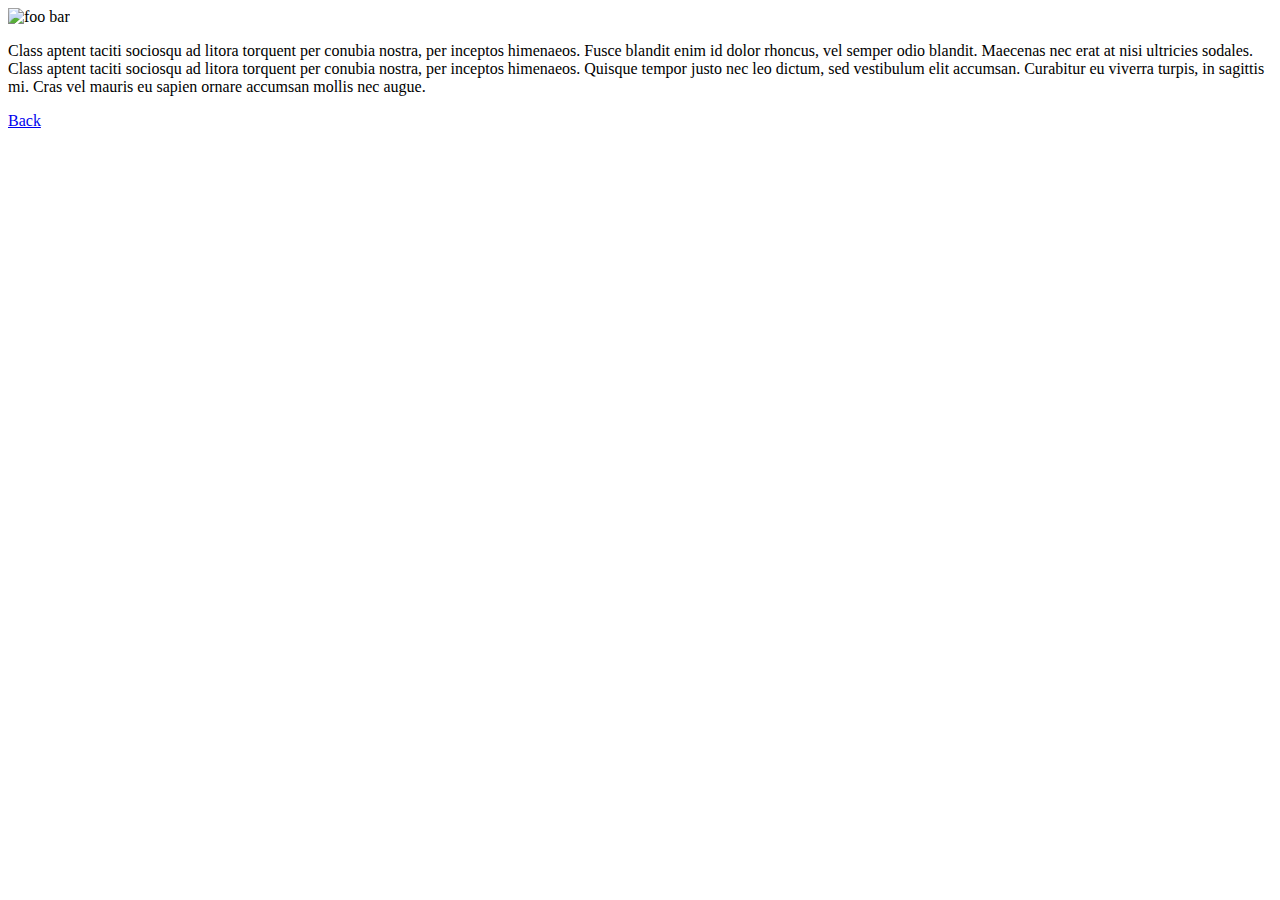
==== about.html @ 705fcf46 "1" ====
<!DOCTYPE html>
<html lang="en">
<head>
    <meta charset="UTF-8">
    <meta name="viewport" content="width=device-width, initial-scale=1.0">
    <title>About</title>
</head>
<body>
    <img src="https://upload.wikimedia.org/wikipedia/commons/thumb/d/d9/Node.js_logo.svg/1200px-Node.js_logo.svg.png" alt="foo bar">
    <p>
        Class aptent taciti sociosqu ad litora torquent per conubia nostra, per inceptos himenaeos. Fusce blandit enim id dolor rhoncus, vel semper odio blandit. Maecenas nec erat at nisi ultricies sodales. Class aptent taciti sociosqu ad litora torquent per conubia nostra, per inceptos himenaeos. Quisque tempor justo nec leo dictum, sed vestibulum elit accumsan. Curabitur eu viverra turpis, in sagittis mi. Cras vel mauris eu sapien ornare accumsan mollis nec augue.
    </p>
    <a href="/index.html">Back</a>
</body>
</html>
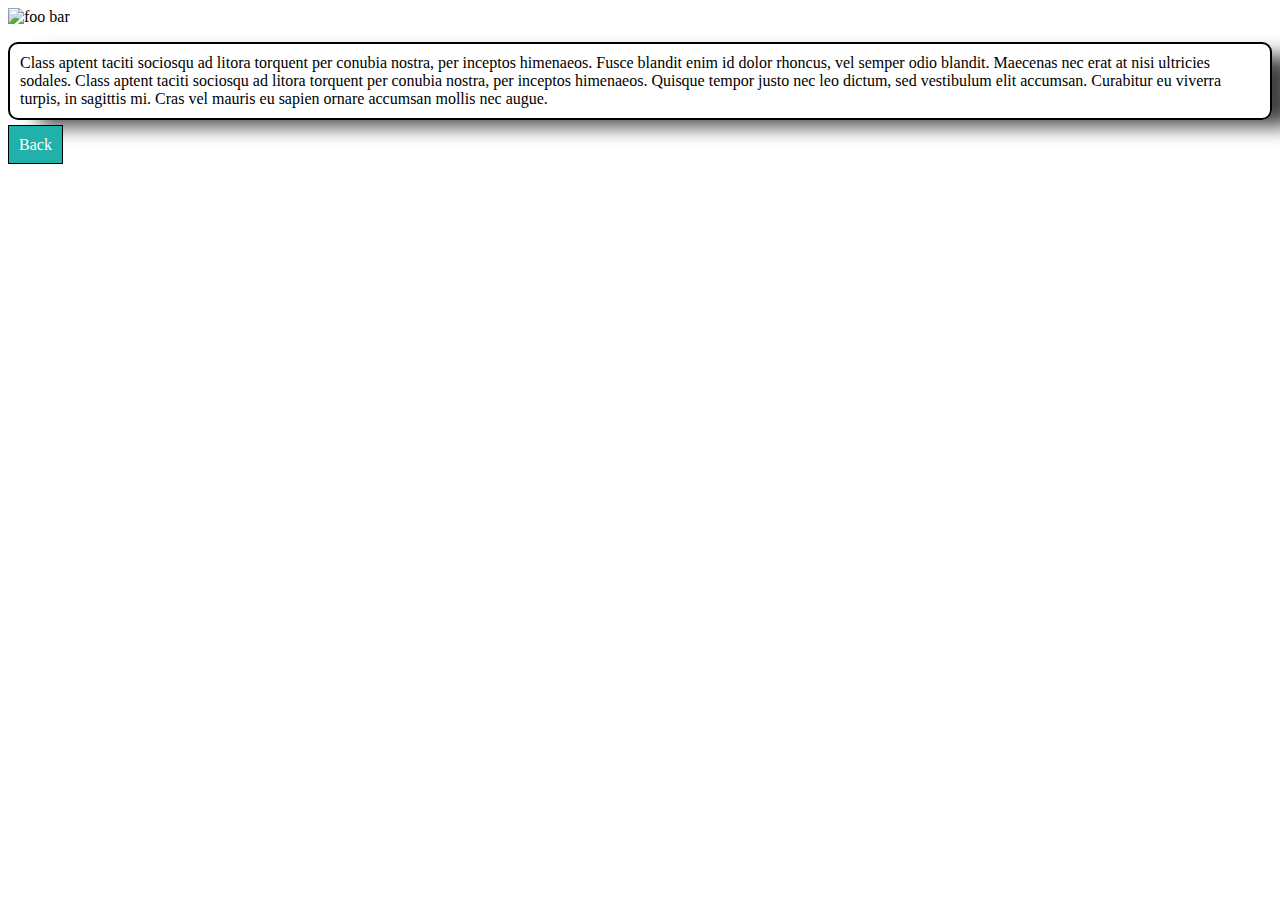
==== commit 95b3ee02: "2-h" ====
--- a/about.html
+++ b/about.html
@@ -4,6 +4,35 @@
     <meta charset="UTF-8">
     <meta name="viewport" content="width=device-width, initial-scale=1.0">
     <title>About</title>
+    <style>
+        img {
+            width: 100%;
+        }
+
+        p {
+            border: 2px solid black;
+            padding: 10px;
+            border-radius: 10px;
+            box-shadow: 27px 10px 20px -4px rgba(0,0,0,0.75);
+        }
+
+        a {
+            border: 1px black solid;
+            width: 100px;
+            padding: 10px;
+            text-align: center;
+            text-decoration: none;
+            margin: 10px 0;
+            background-color: lightseagreen;
+            color: white;
+            transition: 0.3s;
+        }
+
+        a:hover,
+        a:focus {
+            background-color: black;
+        }
+    </style>
 </head>
 <body>
     <img src="https://upload.wikimedia.org/wikipedia/commons/thumb/d/d9/Node.js_logo.svg/1200px-Node.js_logo.svg.png" alt="foo bar">
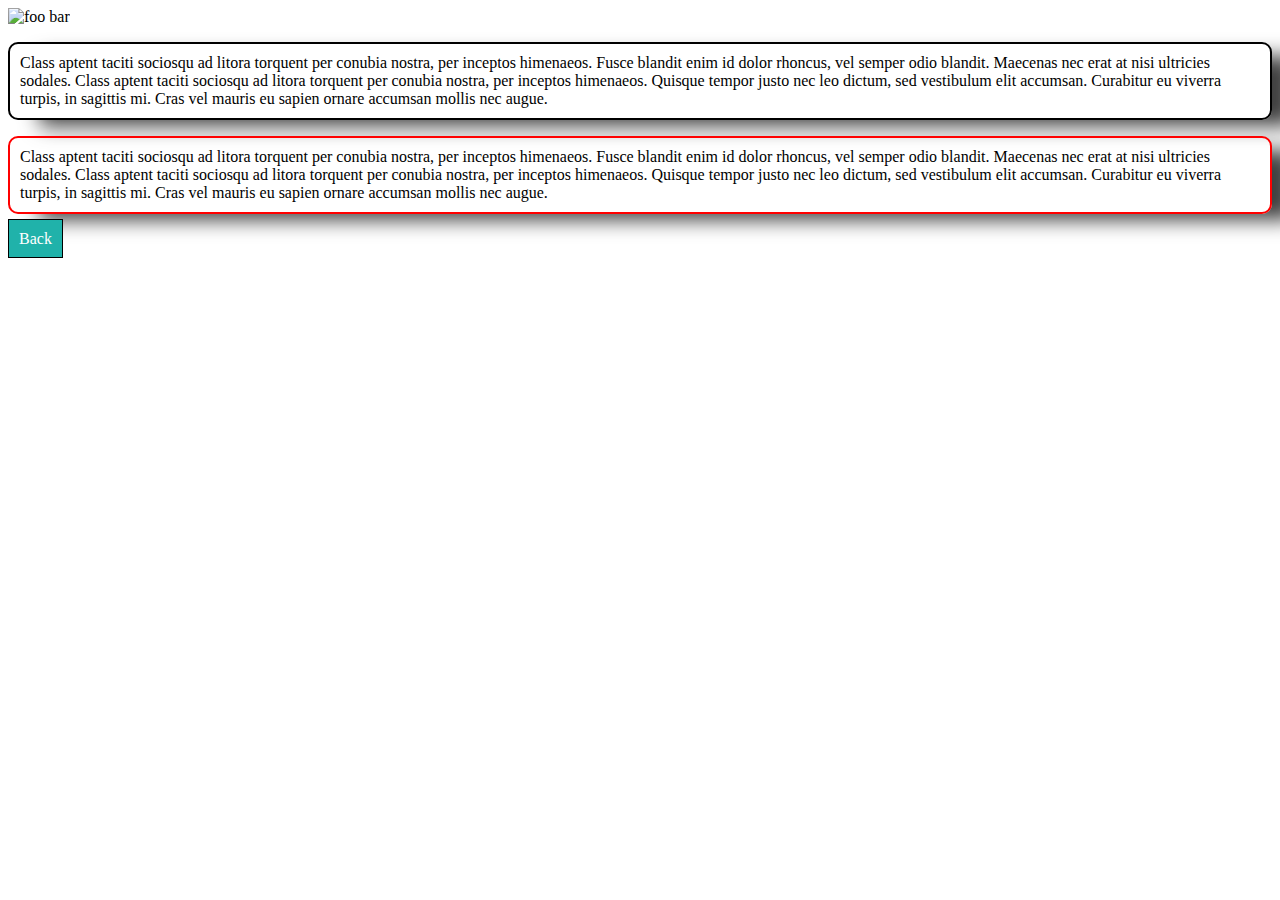
==== commit c56a1931: "2-i" ====
--- a/about.html
+++ b/about.html
@@ -4,41 +4,22 @@
     <meta charset="UTF-8">
     <meta name="viewport" content="width=device-width, initial-scale=1.0">
     <title>About</title>
-    <style>
-        img {
-            width: 100%;
-        }
-
-        p {
-            border: 2px solid black;
-            padding: 10px;
-            border-radius: 10px;
-            box-shadow: 27px 10px 20px -4px rgba(0,0,0,0.75);
-        }
-
-        a {
-            border: 1px black solid;
-            width: 100px;
-            padding: 10px;
-            text-align: center;
-            text-decoration: none;
-            margin: 10px 0;
-            background-color: lightseagreen;
-            color: white;
-            transition: 0.3s;
-        }
-
-        a:hover,
-        a:focus {
-            background-color: black;
-        }
-    </style>
+    <link rel="stylesheet" href="about.css">
 </head>
 <body>
-    <img src="https://upload.wikimedia.org/wikipedia/commons/thumb/d/d9/Node.js_logo.svg/1200px-Node.js_logo.svg.png" alt="foo bar">
-    <p>
-        Class aptent taciti sociosqu ad litora torquent per conubia nostra, per inceptos himenaeos. Fusce blandit enim id dolor rhoncus, vel semper odio blandit. Maecenas nec erat at nisi ultricies sodales. Class aptent taciti sociosqu ad litora torquent per conubia nostra, per inceptos himenaeos. Quisque tempor justo nec leo dictum, sed vestibulum elit accumsan. Curabitur eu viverra turpis, in sagittis mi. Cras vel mauris eu sapien ornare accumsan mollis nec augue.
-    </p>
-    <a href="/index.html">Back</a>
+    <main class="main">
+        <img 
+            src="https://upload.wikimedia.org/wikipedia/commons/thumb/d/d9/Node.js_logo.svg/1200px-Node.js_logo.svg.png" 
+            alt="foo bar"
+            class="main__picture"
+        >
+        <p class="main__text">
+            Class aptent taciti sociosqu ad litora torquent per conubia nostra, per inceptos himenaeos. Fusce blandit enim id dolor rhoncus, vel semper odio blandit. Maecenas nec erat at nisi ultricies sodales. Class aptent taciti sociosqu ad litora torquent per conubia nostra, per inceptos himenaeos. Quisque tempor justo nec leo dictum, sed vestibulum elit accumsan. Curabitur eu viverra turpis, in sagittis mi. Cras vel mauris eu sapien ornare accumsan mollis nec augue.
+        </p>
+        <p class="main__text main__text--alt">
+            Class aptent taciti sociosqu ad litora torquent per conubia nostra, per inceptos himenaeos. Fusce blandit enim id dolor rhoncus, vel semper odio blandit. Maecenas nec erat at nisi ultricies sodales. Class aptent taciti sociosqu ad litora torquent per conubia nostra, per inceptos himenaeos. Quisque tempor justo nec leo dictum, sed vestibulum elit accumsan. Curabitur eu viverra turpis, in sagittis mi. Cras vel mauris eu sapien ornare accumsan mollis nec augue.
+        </p>
+        <a class="link main__back-link" href="/index.html">Back</a>
+    </main>
 </body>
 </html>--- a/about.css
+++ b/about.css
@@ -0,0 +1,16 @@
+@import "global.css";
+
+.main__picture {
+    width: 100%;
+}
+
+.main__text {
+    border: 2px solid black;
+    padding: 10px;
+    border-radius: 10px;
+    box-shadow: 27px 10px 20px -4px rgba(0,0,0,0.75);
+}
+
+.main__text--alt {
+    border-color: red;
+}
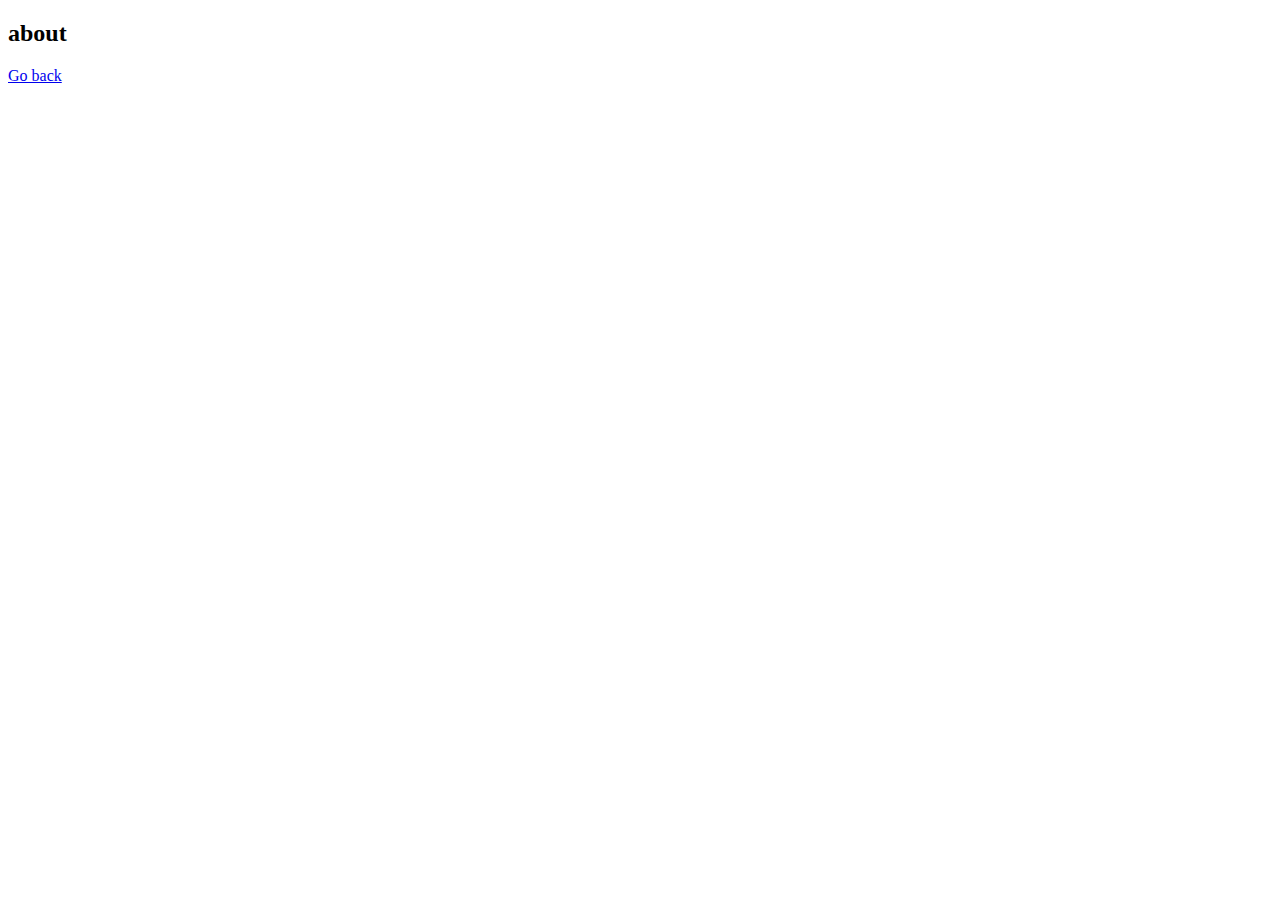
==== commit 7aa93f83: "add new subpage" ====
--- a/about.html
+++ b/about.html
@@ -3,23 +3,10 @@
 <head>
     <meta charset="UTF-8">
     <meta name="viewport" content="width=device-width, initial-scale=1.0">
-    <title>About</title>
-    <link rel="stylesheet" href="about.css">
+    <title>Document</title>
 </head>
 <body>
-    <main class="main">
-        <img 
-            src="https://upload.wikimedia.org/wikipedia/commons/thumb/d/d9/Node.js_logo.svg/1200px-Node.js_logo.svg.png" 
-            alt="foo bar"
-            class="main__picture"
-        >
-        <p class="main__text">
-            Class aptent taciti sociosqu ad litora torquent per conubia nostra, per inceptos himenaeos. Fusce blandit enim id dolor rhoncus, vel semper odio blandit. Maecenas nec erat at nisi ultricies sodales. Class aptent taciti sociosqu ad litora torquent per conubia nostra, per inceptos himenaeos. Quisque tempor justo nec leo dictum, sed vestibulum elit accumsan. Curabitur eu viverra turpis, in sagittis mi. Cras vel mauris eu sapien ornare accumsan mollis nec augue.
-        </p>
-        <p class="main__text main__text--alt">
-            Class aptent taciti sociosqu ad litora torquent per conubia nostra, per inceptos himenaeos. Fusce blandit enim id dolor rhoncus, vel semper odio blandit. Maecenas nec erat at nisi ultricies sodales. Class aptent taciti sociosqu ad litora torquent per conubia nostra, per inceptos himenaeos. Quisque tempor justo nec leo dictum, sed vestibulum elit accumsan. Curabitur eu viverra turpis, in sagittis mi. Cras vel mauris eu sapien ornare accumsan mollis nec augue.
-        </p>
-        <a class="link main__back-link" href="/index.html">Back</a>
-    </main>
+    <h2>about</h2>
+    <a href="index.html">Go back</a>
 </body>
 </html>